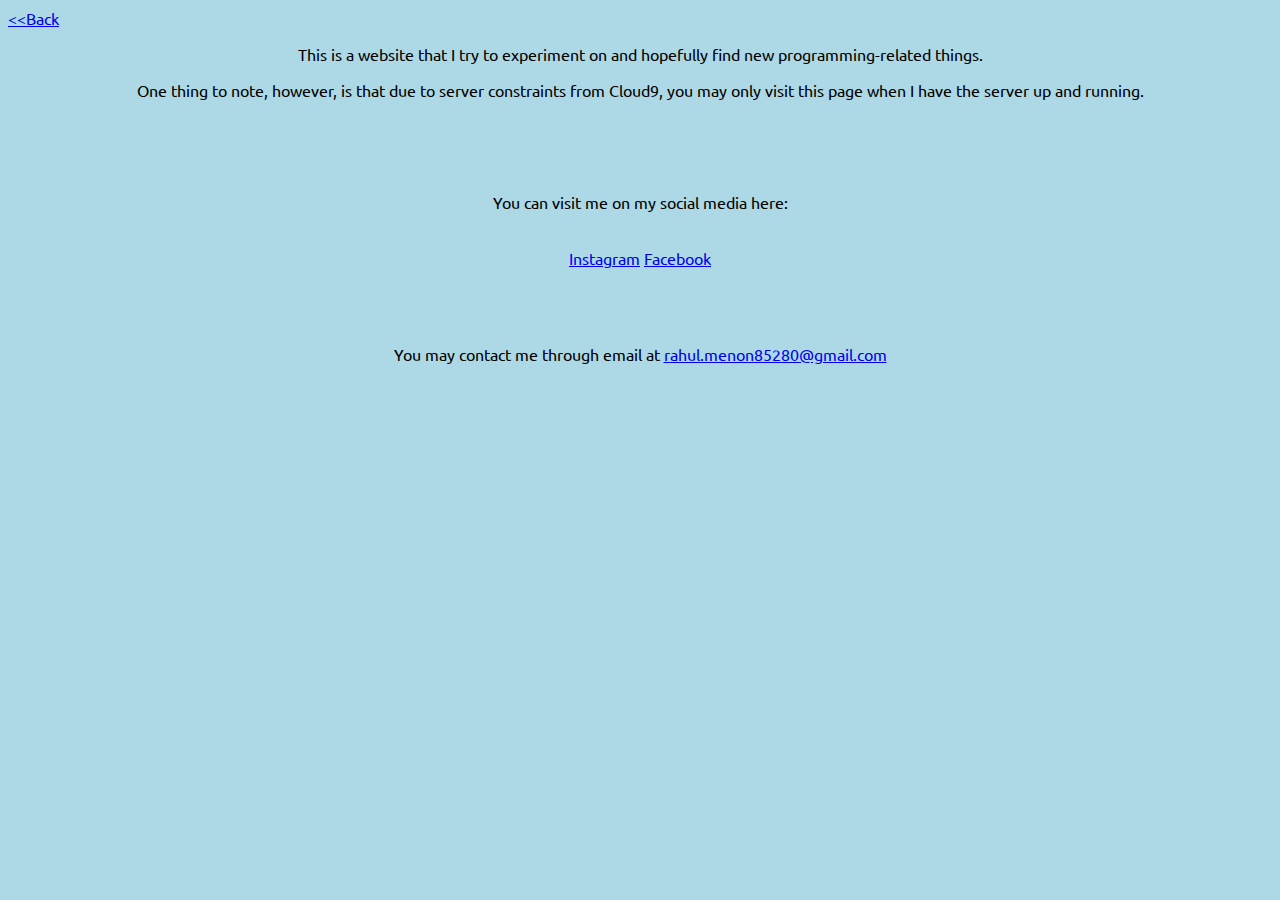
==== main/about.html @ 37cef531 "First commit" ====
<!DOCTYPE html>
<html lang="en">
    <head dir="ltr">
        <title>
            About
        </title>
       <meta name=viewport content="width=device-width, initial-scale=1">
       <link rel="stylesheet" type="text/css" href="http://fonts.googleapis.com/css?family=Ubuntu:regular,bold&subset=Latin">
       <link rel="stylesheet" type="text/css" href="styles.css"> 
    </head>
    <body>
        <a href="https://html5-workspace-inthezone006.c9users.io/main/index.html">&lt;&lt;Back</a>
        <div style="text-align:center">
            <article>
                <p>This is a website that I try to experiment on and hopefully find new programming-related things.</p>
                <p>One thing to note, however, is that due to server constraints from Cloud9, you may only visit this page when I have the server up and running.</p>
                <br><br><br>
                <p>You can visit me on my social media here:</p>
                <br>
                <a href="https://instagram.com/rahulmenon__">Instagram</a> <a href="https://facebook.com/inthezone006">Facebook</a>
                <p>
                    <br><br><br>You may contact me through email at <a href="mailto:rahul.menon85280@gmail.com">rahul.menon85280@gmail.com</a>
                </p>
            </article>
        </div>
    </body>
---- main/styles.css ----
body{background-color:#ADD8E6; font-family: Ubuntu, sans-serif}
h1{text-align:center; font-family: Ubuntu, sans-serif}
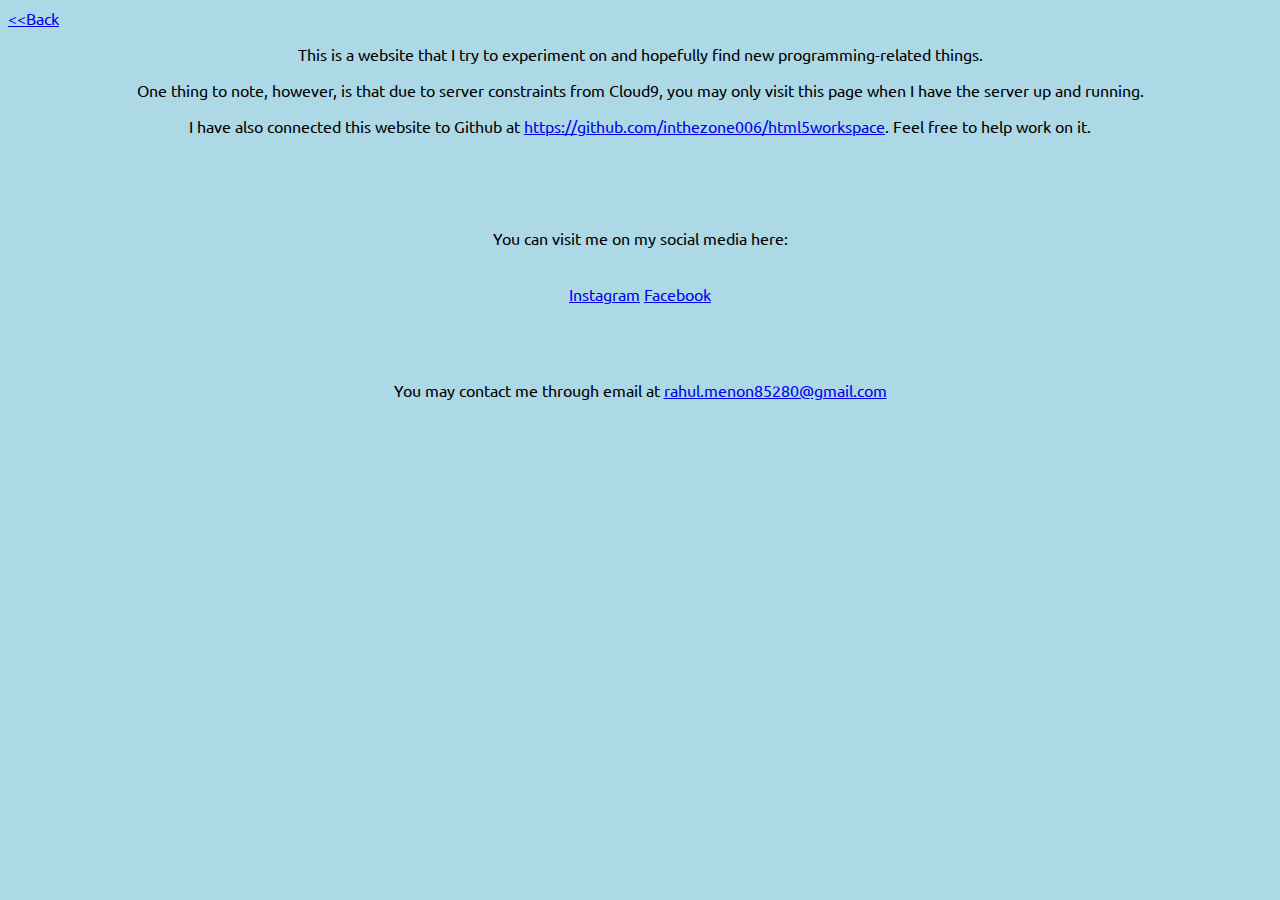
==== commit 6f162565: "About Page update" ====
--- a/main/about.html
+++ b/main/about.html
@@ -14,6 +14,8 @@
             <article>
                 <p>This is a website that I try to experiment on and hopefully find new programming-related things.</p>
                 <p>One thing to note, however, is that due to server constraints from Cloud9, you may only visit this page when I have the server up and running.</p>
+                <p>I have also connected this website to Github at <a href="https://github.com/inthezone006/html5workspace">https://github.com/inthezone006/html5workspace</a>. Feel
+                free to help work on it.</p>
                 <br><br><br>
                 <p>You can visit me on my social media here:</p>
                 <br>
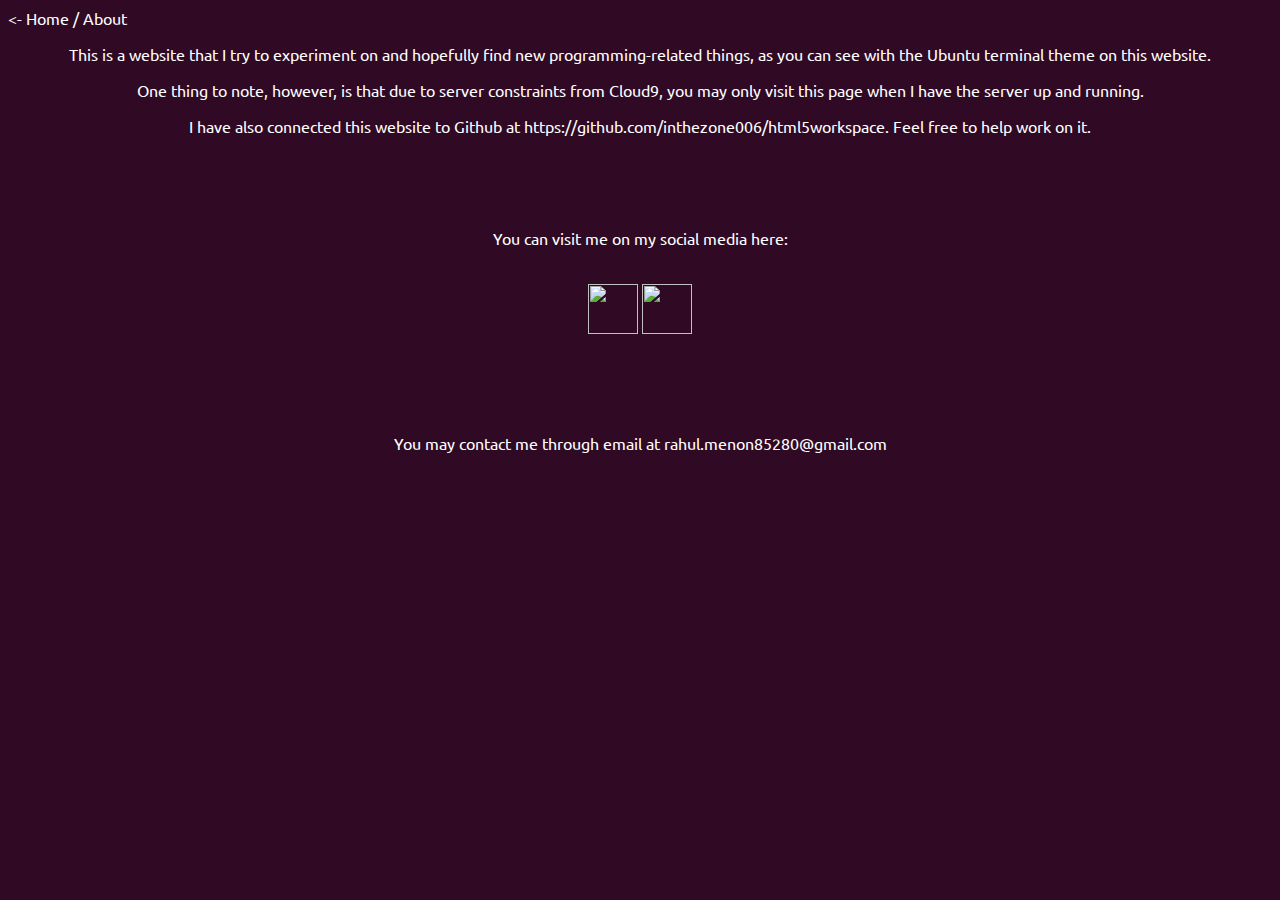
==== commit 3319ab6c: "New features making an Ubuntu theme" ====
--- a/main/about.html
+++ b/main/about.html
@@ -5,24 +5,22 @@
             About
         </title>
        <meta name=viewport content="width=device-width, initial-scale=1">
-       <link rel="stylesheet" type="text/css" href="http://fonts.googleapis.com/css?family=Ubuntu:regular,bold&subset=Latin">
+       <link rel="stylesheet" type="text/css" href="https://fonts.googleapis.com/css?family=Ubuntu:regular,bold&subset=Latin">
        <link rel="stylesheet" type="text/css" href="styles.css"> 
     </head>
     <body>
-        <a href="https://html5-workspace-inthezone006.c9users.io/main/index.html">&lt;&lt;Back</a>
+        <a href="https://html5-workspace-inthezone006.c9users.io/main/index.html">&#60;- Home</a> / About
         <div style="text-align:center">
-            <article>
-                <p>This is a website that I try to experiment on and hopefully find new programming-related things.</p>
+                <p>This is a website that I try to experiment on and hopefully find new programming-related things, as you can see with the Ubuntu terminal theme on this website.</p>
                 <p>One thing to note, however, is that due to server constraints from Cloud9, you may only visit this page when I have the server up and running.</p>
                 <p>I have also connected this website to Github at <a href="https://github.com/inthezone006/html5workspace">https://github.com/inthezone006/html5workspace</a>. Feel
                 free to help work on it.</p>
                 <br><br><br>
                 <p>You can visit me on my social media here:</p>
                 <br>
-                <a href="https://instagram.com/rahulmenon__">Instagram</a> <a href="https://facebook.com/inthezone006">Facebook</a>
+                <a href="https://facebook.com/inthezone006"><img src="https://upload.wikimedia.org/wikipedia/commons/thumb/c/c2/F_icon.svg/2000px-F_icon.svg.png" width="50" height="50"></a>   <a href="https://instagram.com/rahulmenon__"><img src="https://instagram-brand.com/wp-content/themes/ig-branding/assets/images/ig-logo-email.png" width="50" height="50"></a>
                 <p>
-                    <br><br><br>You may contact me through email at <a href="mailto:rahul.menon85280@gmail.com">rahul.menon85280@gmail.com</a>
+                    <br><br><br><br>You may contact me through email at <a href="mailto:rahul.menon85280@gmail.com">rahul.menon85280@gmail.com</a>
                 </p>
-            </article>
         </div>
     </body>--- a/main/styles.css
+++ b/main/styles.css
@@ -1,2 +1,38 @@
-body{background-color:#ADD8E6; font-family: Ubuntu, sans-serif}
-h1{text-align:center; font-family: Ubuntu, sans-serif}+body{
+    font-family: Ubuntu, sans-serif; background-color: rgb(48, 10, 36); color:#FFFFFF;
+}
+h1{
+    text-align:center; font-family: Ubuntu, sans-serif;
+}
+a{
+    text-decoration: none; color: #FFFFFF;
+}
+a:hover{
+    text-decoration: underline;
+}
+input[type="text"]{
+    background-color:rgb(48, 10, 36); 
+    border: 0px; 
+    padding: 0; 
+    margin: 0; 
+    color:#FFFFFF; 
+    font-family: Ubuntu, sans-serif; 
+    padding-right: 0px; 
+    font-size: 16px;
+}
+input[type="submit"]{
+    background-color:rgb(48, 10, 36); 
+    border: 0px; 
+    padding: 0; 
+    margin: 0; 
+    color:#FFFFFF; 
+    font-family: Ubuntu, sans-serif; 
+    padding-right: 0px; 
+    font-size: 16px;
+}
+input:focus, select:focus, textarea:focus, button:focus{
+    outline: none;
+}
+form{
+    display: inline;
+}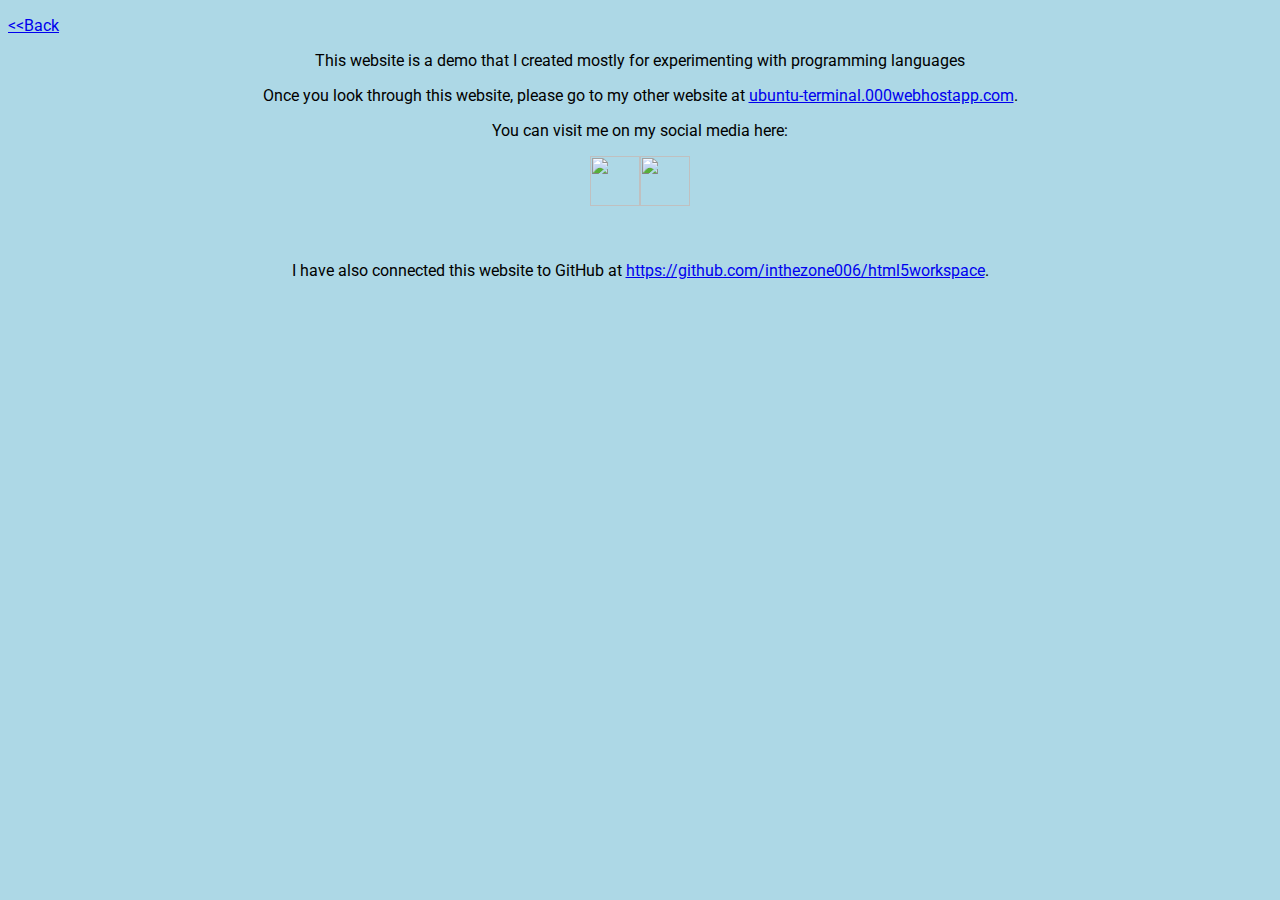
==== commit 3789e29b: "Pushed website to a different URL and restored to a previous version of website, with tweaks in the " ====
--- a/main/about.html
+++ b/main/about.html
@@ -1,26 +1,18 @@
 <!DOCTYPE html>
 <html lang="en">
     <head dir="ltr">
-        <title>
-            About
-        </title>
-       <meta name=viewport content="width=device-width, initial-scale=1">
-       <link rel="stylesheet" type="text/css" href="https://fonts.googleapis.com/css?family=Ubuntu:regular,bold&subset=Latin">
-       <link rel="stylesheet" type="text/css" href="styles.css"> 
+        <meta name=viewport content="width=device-width, initial-scale=1">
+        <link href="https://fonts.googleapis.com/css?family=Roboto" rel="stylesheet">
+        <link rel="stylesheet" type="text/css" href="styles.css">
+        <title>About</title>
     </head>
     <body>
-        <a href="https://html5-workspace-inthezone006.c9users.io/main/index.html">&#60;- Home</a> / About
-        <div style="text-align:center">
-                <p>This is a website that I try to experiment on and hopefully find new programming-related things, as you can see with the Ubuntu terminal theme on this website.</p>
-                <p>One thing to note, however, is that due to server constraints from Cloud9, you may only visit this page when I have the server up and running.</p>
-                <p>I have also connected this website to Github at <a href="https://github.com/inthezone006/html5workspace">https://github.com/inthezone006/html5workspace</a>. Feel
-                free to help work on it.</p>
-                <br><br><br>
-                <p>You can visit me on my social media here:</p>
-                <br>
-                <a href="https://facebook.com/inthezone006"><img src="https://upload.wikimedia.org/wikipedia/commons/thumb/c/c2/F_icon.svg/2000px-F_icon.svg.png" width="50" height="50"></a>   <a href="https://instagram.com/rahulmenon__"><img src="https://instagram-brand.com/wp-content/themes/ig-branding/assets/images/ig-logo-email.png" width="50" height="50"></a>
-                <p>
-                    <br><br><br><br>You may contact me through email at <a href="mailto:rahul.menon85280@gmail.com">rahul.menon85280@gmail.com</a>
-                </p>
-        </div>
-    </body>+        <p style="text-align:left"><a href="index.html">&#60;&#60;Back</a></p>
+        <p style="text-align:center">This website is a demo that I created mostly for experimenting with programming languages</p>
+        <p style="text-align:center">Once you look through this website, please go to my other website at <a href="https://ubuntu-terminal.000webhostapp.com">ubuntu-terminal.000webhostapp.com</a>.</p>
+        <p style="text-align:center">You can visit me on my social media here:</p>
+        <p style="text-align:center"><a href="https://www.facebook.com/inthezone006"><img src="https://en.facebookbrand.com/wp-content/uploads/2016/05/FB-fLogo-Blue-broadcast-2.png" width="50" height="50"></a><a href="https://www.instagram.com/rahulmenon__"><img src="https://upload.wikimedia.org/wikipedia/commons/thumb/e/e7/Instagram_logo_2016.svg/1024px-Instagram_logo_2016.svg.png" width="50" height="50"></a></p>
+        <br>
+        <p style="text-align:center">I have also connected this website to GitHub at <a href="https://github.com/inthezone006/html5workspace">https://github.com/inthezone006/html5workspace</a>.</p>
+    </body>
+</html>--- a/main/styles.css
+++ b/main/styles.css
@@ -1,38 +1,6 @@
 body{
-    font-family: Ubuntu, sans-serif; background-color: rgb(48, 10, 36); color:#FFFFFF;
+    font-family: 'Roboto', sans-serif;; background-color:#ADD8E6;
 }
 h1{
-    text-align:center; font-family: Ubuntu, sans-serif;
-}
-a{
-    text-decoration: none; color: #FFFFFF;
-}
-a:hover{
-    text-decoration: underline;
-}
-input[type="text"]{
-    background-color:rgb(48, 10, 36); 
-    border: 0px; 
-    padding: 0; 
-    margin: 0; 
-    color:#FFFFFF; 
-    font-family: Ubuntu, sans-serif; 
-    padding-right: 0px; 
-    font-size: 16px;
-}
-input[type="submit"]{
-    background-color:rgb(48, 10, 36); 
-    border: 0px; 
-    padding: 0; 
-    margin: 0; 
-    color:#FFFFFF; 
-    font-family: Ubuntu, sans-serif; 
-    padding-right: 0px; 
-    font-size: 16px;
-}
-input:focus, select:focus, textarea:focus, button:focus{
-    outline: none;
-}
-form{
-    display: inline;
+    text-align:center; font-family: 'Roboto', sans-serif;;
 }